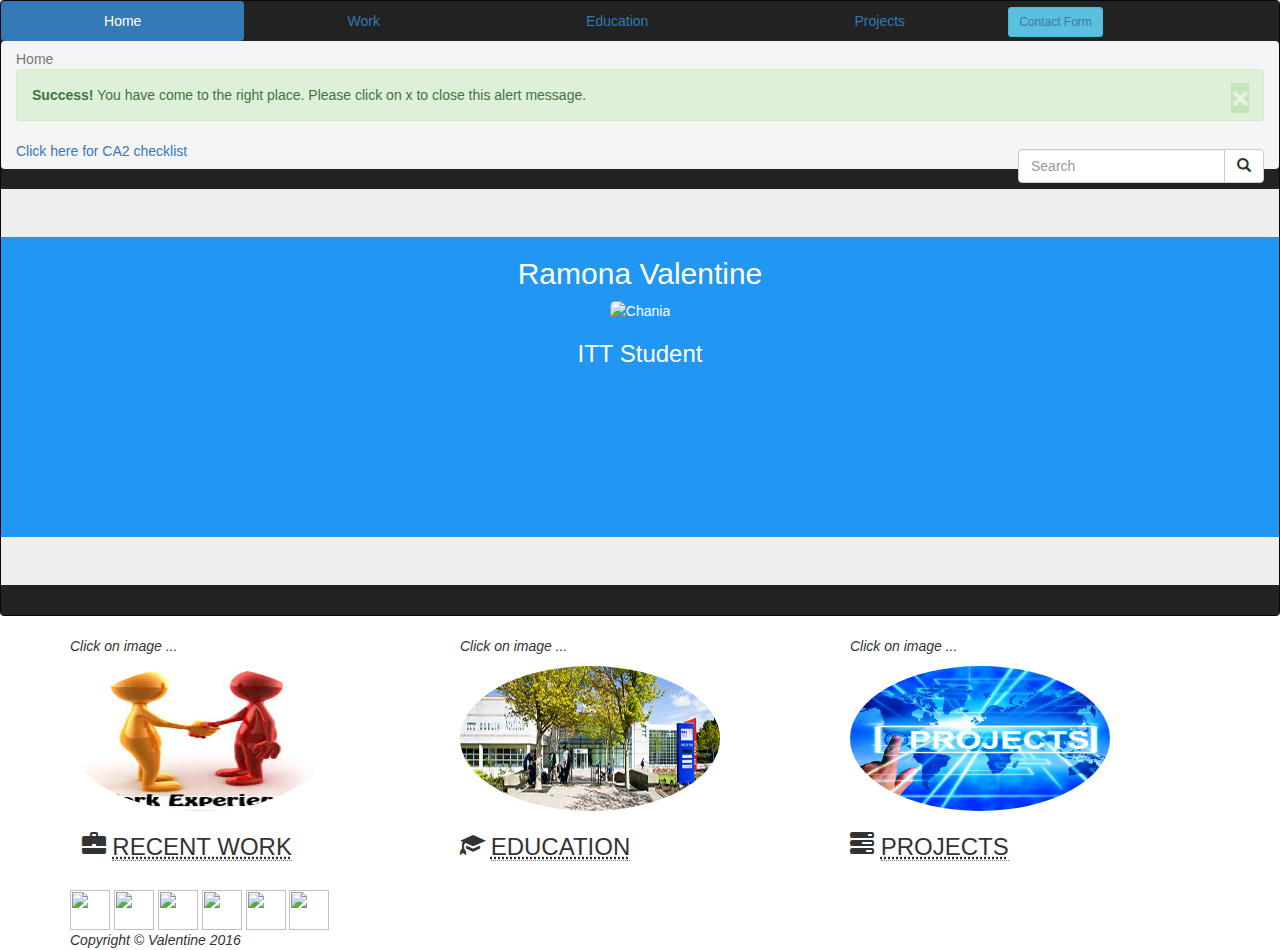
==== index.html @ 76f27575 "Initial project" ====
<!DOCTYPE html>
<html lang="en">
<head>
  <title>Bootstrap Example</title>
  <meta charset="utf-8">
  <meta name="viewport" content="width=device-width, initial-scale=1">
  <link rel="stylesheet" href="https://maxcdn.bootstrapcdn.com/bootstrap/3.3.7/css/bootstrap.min.css">
  <script src="https://ajax.googleapis.com/ajax/libs/jquery/3.1.1/jquery.min.js"></script>
  <script src="https://maxcdn.bootstrapcdn.com/bootstrap/3.3.7/js/bootstrap.min.js"></script>
  <link rel="stylesheet" href="style.css">
<style>
.modal-header, h4, .close {
      background-color: #5cb85c;
      color:white !important;
      text-align: center;
      font-size: 30px;}

</style>
 <nav class="navbar navbar-inverse">
 <ul class="nav nav-pills nav-justified">
    <li class="active"><a href="#">Home</a></li>
    <li><a href="work.html">Work</a></li>
    <li><a href="education.html">Education</a></li>
    <li><a href="projects.html">Projects</a></li>
	<!-- Trigger the modal with a button -->
	<li><button type="button" class="btn btn-info btn-sm" id="myBtn"><a href="#">Contact Form
	</a></button></li>
</ul>
<ul class="breadcrumb">
    <li class="active">Home</li>
		<!--li><a href="#">Work</a></li>
			<li><a href="#">Education</a></li>
			<li><a href="#">Projects</a></li-->
		<div class="alert alert-success alert-dismissable fade in">
    <a href="#" class="close" data-dismiss="alert" aria-label="close">&times;</a>
    <strong>Success!</strong> You have come to the right place. Please click on x to close this alert message.
  </div>
  <li class="active"><a href="checklist.html">Click here for CA2 checklist</a></li>
	<form class="navbar-form navbar-right">
      <div class="input-group">
        <input type="text" class="form-control" placeholder="Search">
        <div class="input-group-btn">
		<script>
$(document).ready(function(){
    $('.btn').tooltip({title: "Click me"}); 
});
</script>
          <button class="btn btn-default" type="submit">
            <i class="glyphicon glyphicon-search"></i>
          </button>
        </div>
      </div>
    </form>
	</ul>
</head>
<body>

<div class="jumbotron text-center">
<div class="container-fluid" style="background-color:#2196F3;color:#fff;height:300px;">

    <h2>Ramona Valentine</h2>
    <img src="photoself.png" class="img-rounded" alt="Chania" width="160" height="145">
    <h3>ITT Student</h3></div></div></nav>
</div>

<div class="container">
<div class="row">

	  <div class="col-sm-4">
      <p><i>Click on image ...</i></p><a href="work.html"><img src="img_wp.jpg" class="img-circle" alt="Chania" width="260" height="145"></a>
	    <div data-toggle="collapse" data-target="#demo">
	
		<h3><ul class="list-inline">
		
    <li><a data-toggle="tooltip" data-placement="top" title="Click here for Work page"></a></li>
	<span class="glyphicon glyphicon-briefcase"></span>  <abbr title="Click here for brief summary">RECENT WORK</abbr></div></h3><br>
      <div id="demo" class="collapse">
	  <p>Last job as IT Support Engineer for work placement between Feb-Aug 2016, at Careworks in Sandyford.</p>
      <p><i><a href="work.html">    See more ...</a></i></p><br>
	  </div>
       </div></a></li></ul>
    <div class="col-sm-4">
      <p><i>Click on image ...</i></p><a href="education.html"><img src="img_itt.jpg" class="img-circle" alt="Chania" width="260" height="145"></a>
      <div data-toggle="collapse" data-target="#demo1">
	  <h3><span class="glyphicon glyphicon-education"></span>  <abbr title="Click here for brief summary">EDUCATION</abbr></div></h3>
	  <div id="demo1" class="collapse"><p>BSc.Hons. IT Management 2013-2016/7 Institute of Technology in Tallaght</p>
      <p><i><a href="education.html">    See more ...</a></i></p>
	  </div>     
    </div>
<div class="col-sm-4">
  <p><i>Click on image ...</i></p><a href="projects.html"><img src="img_projects.jpg" class="img-circle" alt="Chania" width="260" height="145"></a>
	<div data-toggle="collapse" data-target="#demo2">
	  <h3><span class="glyphicon glyphicon-tasks"></span>   <abbr title="Click here for brief summary">PROJECTS</abbr></div></h3>
		<div id="demo2" class="collapse"><p>Some recent and selected projects listed in here</p>
			<p><i><a href="projects.html">    See more ... </a></i></p>
		</div>
	</div>
</div>

<footer>
	<div class="icon-bar">
		<a class="active" href="https://www.linkedin.com/in/ramona-valentine-53910579?trk=nav_responsive_tab_profile"><img src="linkedin.png" width="40px" height="40px"></a>
		   <a href="https://www.meetup.com/members/143541992/"><img src="meetup.png" width="40px" height="40px"></a>
		   <a href="https://www.facebook.com/ramona.valentine.58"><img src="facebook.png" width="40px" height="40px"></a>
		   <a href="https://twitter.com/rosebud2471"><img src="twitter.png" width="40px" height="40px"></a>
		   <a href="https://www.youtube.com/watch?v=GDQNC7PGGx8"><img src="youtube.png" width="40px" height="40px"></a>
		   <a href="https://www.instagram.com/rosebud2471/"><img src="instagram.png" width="40px" height="40px"></a>
	</div>
		<i>Copyright &copy; Valentine 2016</i>  
 </footer>
	</div>
	

  <!-- Modal -->
  <div class="modal fade" id="myModal" role="dialog">
    <div class="modal-dialog">
	<!-- Modal content-->
      <div class="modal-content">
        <div class="modal-header" style="padding:35px 50px;">
          <button type="button" class="close" data-dismiss="modal">&times;</button>
          <h4><span class="glyphicon glyphicon-lock"></span> Query request form</h4>
        </div>
        <div class="modal-body" style="padding:40px 50px;">
          <form role="form">
 <!--h2>Query request form</h2-->
  <form>
    <div class="form-group">
	<div class="input-group">
      <span class="input-group-addon"><i class="glyphicon glyphicon-user"></i></span>
	  <!--label for="fullName">Full Name:</label-->
      <input type="fullName" class="form-control" id="fullName" placeholder="Type in your full name">
    </div></div>
    <div class="form-group">
	<div class="input-group">
      <span class="input-group-addon"><i class="glyphicon glyphicon-home"></i></span>
      <!--label for="address">Address:</label-->
      <input type="address" class="form-control" id="address" placeholder="Type in your full home address">
    </div></div>
	<div class="form-group">
      <label for="comment">Comment:</label>
      <textarea class="form-control" rows="5" id="comment"></textarea>
    </div>
    <div class="checkbox">
      <label><input type="checkbox"> Remember me</label>
    </div></form>
    <!--button type="submit" class="btn btn-default">Submit</button-->
    <button type="submit" class="btn btn-success btn-block"><span class="glyphicon glyphicon-off"></span> Login</button>
  </form>
  </div>
        <div class="modal-footer">
          <button type="submit" class="btn btn-danger btn-default pull-left" data-dismiss="modal"><span class="glyphicon glyphicon-remove"></span> Cancel</button>
          <p>Not a member? <a href="#">Sign Up</a></p>
          <p>Forgot <a href="#">Password?</a></p>
        </div>
      </div>
	  </div>
	  </div>
<script>
	$(document).ready(function(){
		$("#myBtn").click(function(){
			$("#myModal").modal();
    });
});
</script>
</body>
</html>
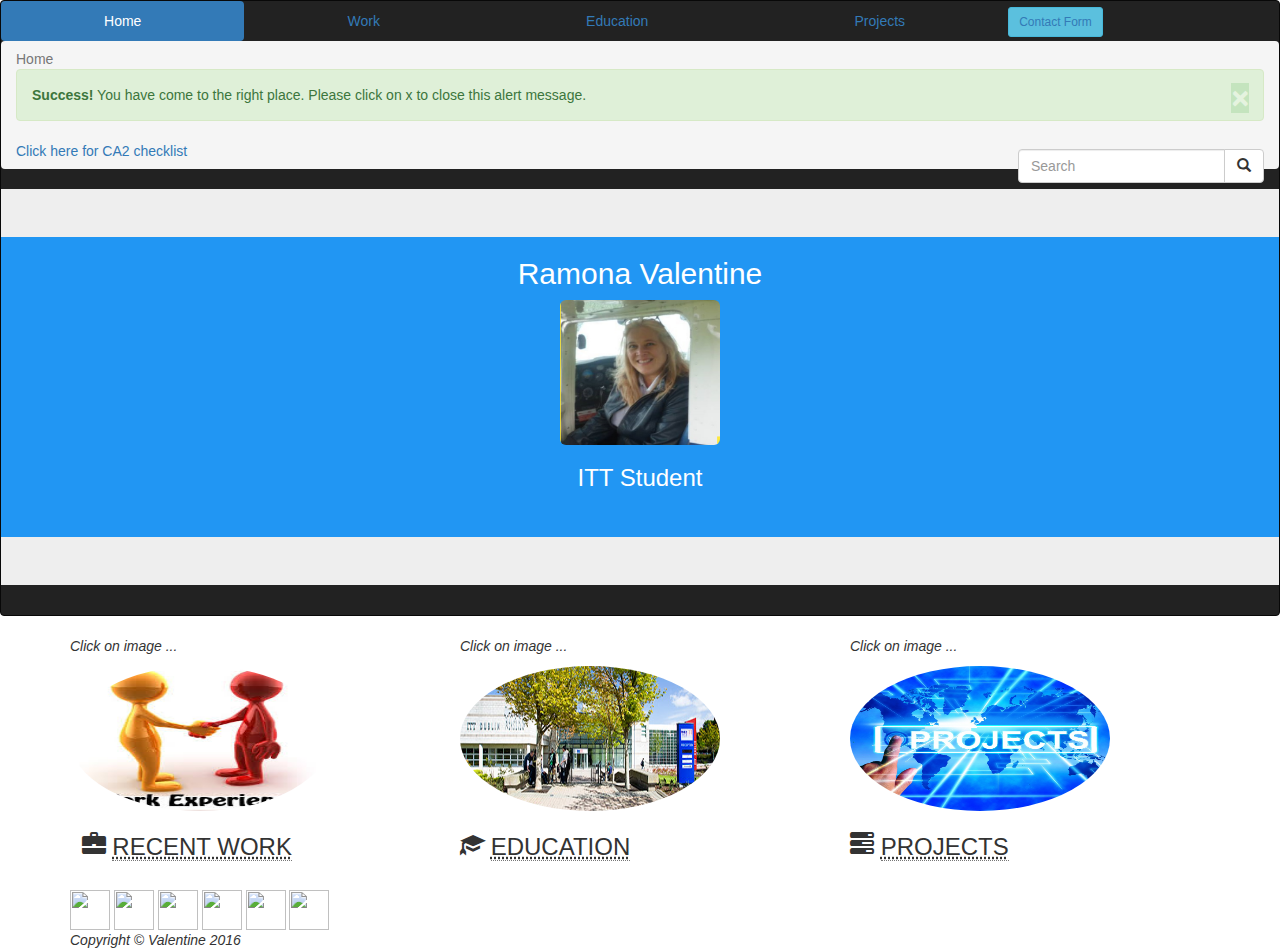
==== commit cad21c15: "Update index.html" ====
--- a/index.html
+++ b/index.html
@@ -59,7 +59,7 @@
 <div class="container-fluid" style="background-color:#2196F3;color:#fff;height:300px;">
 
     <h2>Ramona Valentine</h2>
-    <img src="photoself.png" class="img-rounded" alt="Chania" width="160" height="145">
+    <img src="photoself.jpg" class="img-rounded" alt="Chania" width="160" height="145">
     <h3>ITT Student</h3></div></div></nav>
 </div>
 
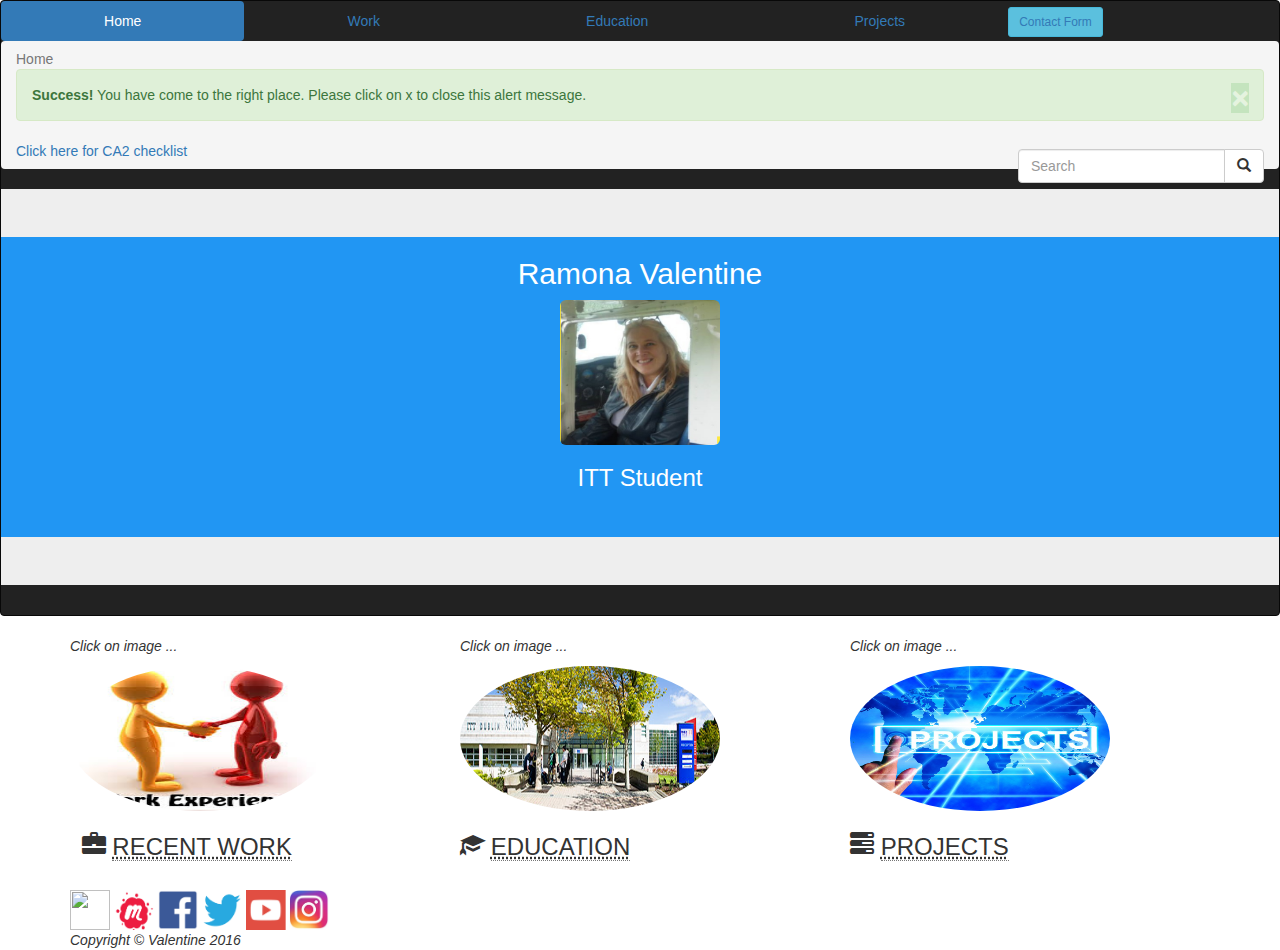
==== commit 42dda1bc: "Update index.html" ====
--- a/index.html
+++ b/index.html
@@ -100,11 +100,11 @@
 <footer>
 	<div class="icon-bar">
 		<a class="active" href="https://www.linkedin.com/in/ramona-valentine-53910579?trk=nav_responsive_tab_profile"><img src="linkedin.png" width="40px" height="40px"></a>
-		   <a href="https://www.meetup.com/members/143541992/"><img src="meetup.png" width="40px" height="40px"></a>
-		   <a href="https://www.facebook.com/ramona.valentine.58"><img src="facebook.png" width="40px" height="40px"></a>
-		   <a href="https://twitter.com/rosebud2471"><img src="twitter.png" width="40px" height="40px"></a>
-		   <a href="https://www.youtube.com/watch?v=GDQNC7PGGx8"><img src="youtube.png" width="40px" height="40px"></a>
-		   <a href="https://www.instagram.com/rosebud2471/"><img src="instagram.png" width="40px" height="40px"></a>
+		   <a href="https://www.meetup.com/members/143541992/"><img src="meetup.jpg" width="40px" height="40px"></a>
+		   <a href="https://www.facebook.com/ramona.valentine.58"><img src="facebook.jpg" width="40px" height="40px"></a>
+		   <a href="https://twitter.com/rosebud2471"><img src="twitter.jpg" width="40px" height="40px"></a>
+		   <a href="https://www.youtube.com/watch?v=GDQNC7PGGx8"><img src="youtube.jpg" width="40px" height="40px"></a>
+		   <a href="https://www.instagram.com/rosebud2471/"><img src="instagram.jpg" width="40px" height="40px"></a>
 	</div>
 		<i>Copyright &copy; Valentine 2016</i>  
  </footer>
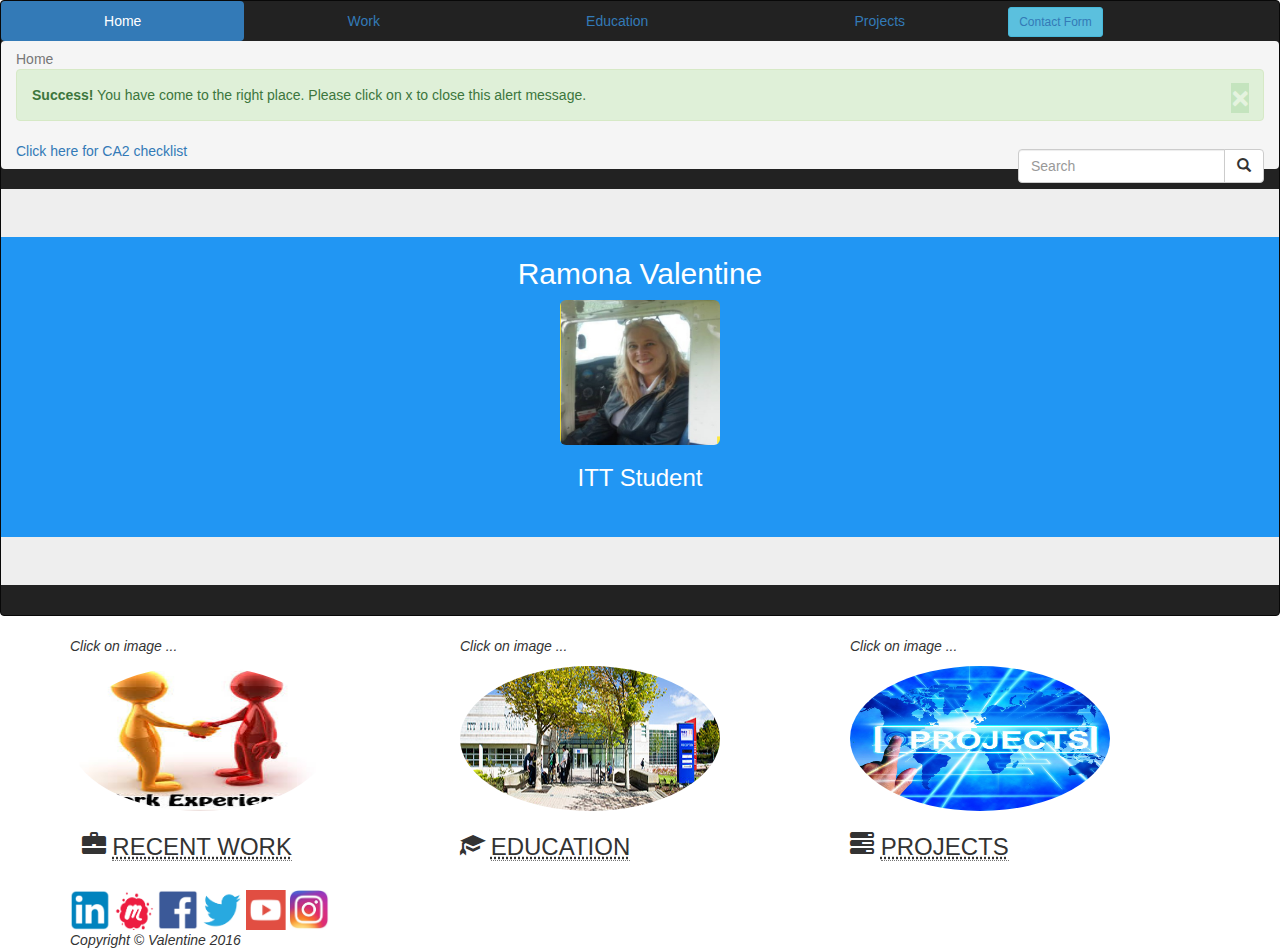
==== commit bba9d9ae: "Update index.html" ====
--- a/index.html
+++ b/index.html
@@ -99,7 +99,7 @@
 
 <footer>
 	<div class="icon-bar">
-		<a class="active" href="https://www.linkedin.com/in/ramona-valentine-53910579?trk=nav_responsive_tab_profile"><img src="linkedin.png" width="40px" height="40px"></a>
+		<a class="active" href="https://www.linkedin.com/in/ramona-valentine-53910579?trk=nav_responsive_tab_profile"><img src="linkedin.jpg" width="40px" height="40px"></a>
 		   <a href="https://www.meetup.com/members/143541992/"><img src="meetup.jpg" width="40px" height="40px"></a>
 		   <a href="https://www.facebook.com/ramona.valentine.58"><img src="facebook.jpg" width="40px" height="40px"></a>
 		   <a href="https://twitter.com/rosebud2471"><img src="twitter.jpg" width="40px" height="40px"></a>
